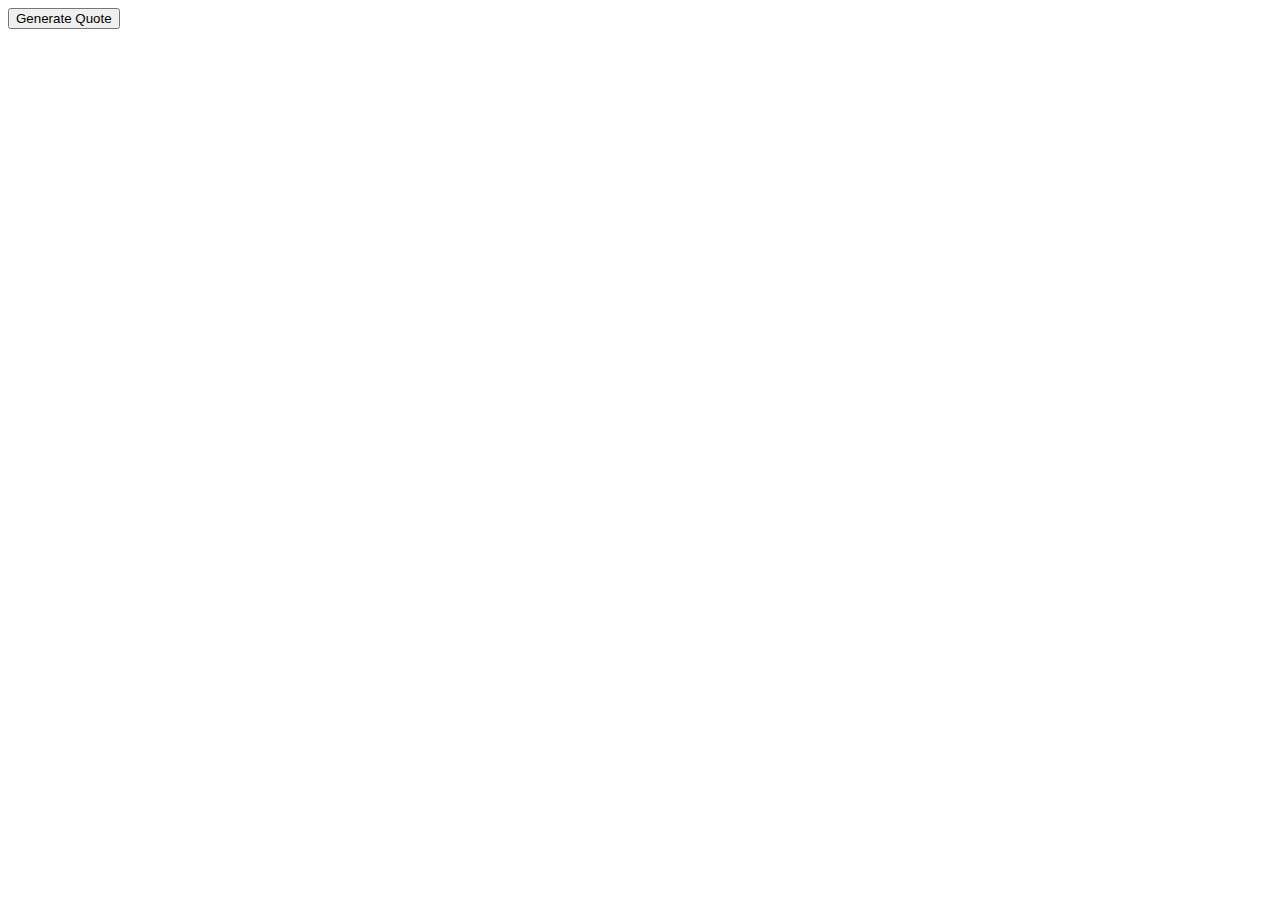
==== Övning-4/index.html @ c223f0da "minor fixed in html tags" ====
<!DOCTYPE html>
<html lang="en">
<head>
    <meta charset="UTF-8">
    <meta name="viewport" content="width=device-width, initial-scale=1.0">
    <title>Document</title>
    <link rel="stylesheet" href="styles.css">
</head>
<body>
    <div class="wrapper">
        <div class="quoteContent"></div>
        <button id="btn">Generate Quote</button>
    </div>
    <script src="script.js"></script>
</body>
</html>
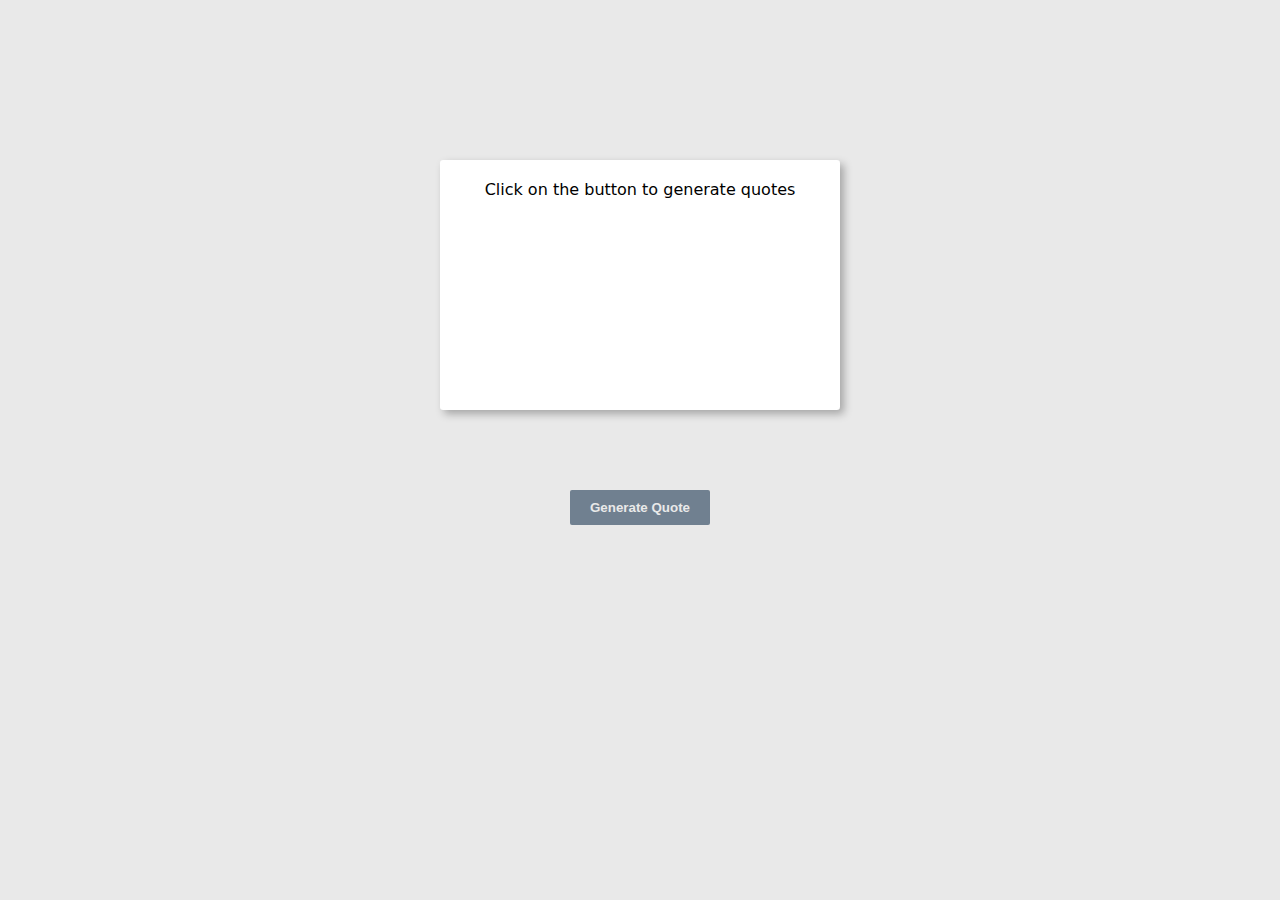
==== commit 4931dd07: "added text to content" ====
--- a/Övning-4/index.html
+++ b/Övning-4/index.html
@@ -8,7 +8,7 @@
 </head>
 <body>
     <div class="wrapper">
-        <div class="quoteContent"></div>
+        <div class="quoteContent">Click on the button to generate quotes</div>
         <button id="btn">Generate Quote</button>
     </div>
     <script src="script.js"></script>
--- a/Övning-4/styles.css
+++ b/Övning-4/styles.css
@@ -0,0 +1,68 @@
+*{
+    margin: 0;
+    padding: 0;
+    box-sizing: border-box;
+}
+
+body {
+    font-family: system-ui, -apple-system, BlinkMacSystemFont, 'Segoe UI', Roboto, Oxygen, Ubuntu, Cantarell, 'Open Sans', 'Helvetica Neue', sans-serif;
+}
+
+.wrapper {
+    background-color: #e9e9e9;
+    height: 100vh;
+    padding-top: 5rem;
+    
+}
+
+.quoteContent{
+    background-color: #fff;
+    max-width: 400px;
+    height: 250px;
+    margin: 5rem auto;
+    box-shadow: 4px 4px 8px #0000004b;
+    border-radius: .2rem;
+    text-align: center;
+    padding-top: 20px;
+    padding-left: 6px;
+    padding-right: 6px;
+    text-align: center;
+}
+
+#btn{
+    margin-left: auto;
+    margin-right: auto;
+    display: block;
+    padding: 10px 20px;
+    cursor: pointer;
+    background-color: slategray;
+    color: #e9e9e9;
+    border-radius: 2px;
+    border:none;
+    font-weight: bold;
+}
+
+#btn:hover{
+    background-color: #e9e9e9;
+    color: slategray;
+    border: 1px solid slategray;
+}
+
+h6{
+    padding-top: 10px;
+    font-size: 12px;
+    color: skyblue;
+}
+p{
+    padding-top: 40px;
+    text-align: center;
+    font-style: oblique;
+    color: gray;
+}
+
+h5{
+    padding-top: 40px;
+    text-align: center;
+    color: slategrey;
+    font-style: italic;
+}